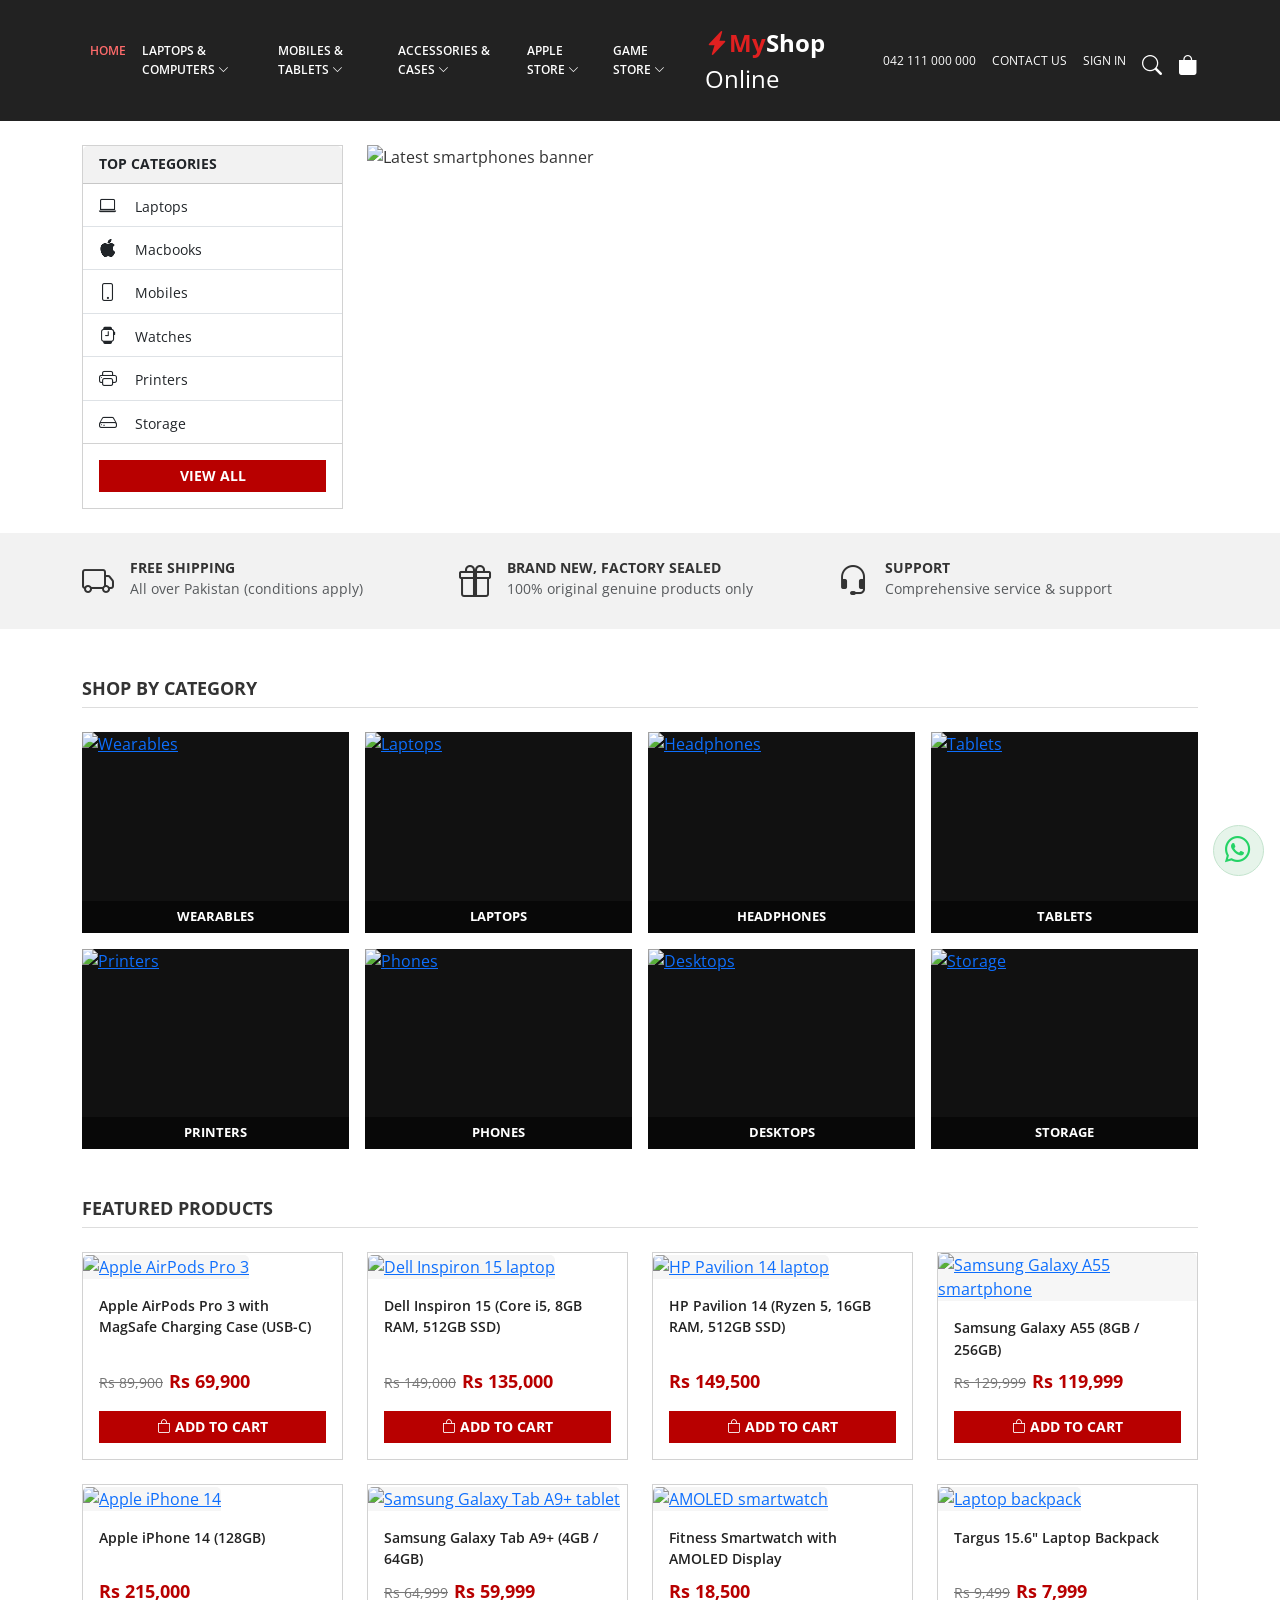
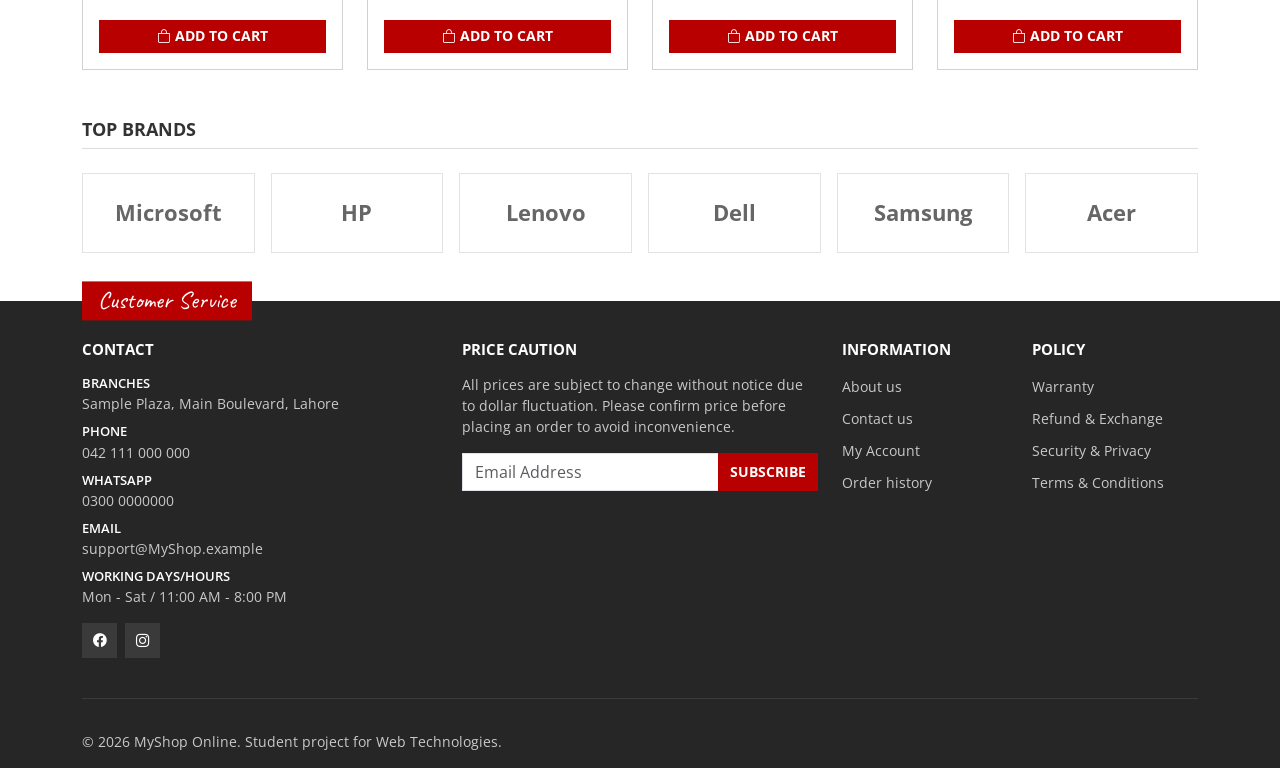
==== midterm/index.html @ 9b7ff3d5 "midterm-baseline" ====
<!DOCTYPE html>
<html lang="en">
<head>
  <meta charset="UTF-8">
  <meta name="viewport" content="width=device-width, initial-scale=1">
  <title>MyShop Online | Laptops, Phones &amp; Gadgets</title>
  <link href="https://fonts.googleapis.com/css2?family=Caveat:wght@600&family=Open+Sans:wght@400;600;700&display=swap" rel="stylesheet">
  <link href="https://cdn.jsdelivr.net/npm/bootstrap@5.3.3/dist/css/bootstrap.min.css" rel="stylesheet">
  <link href="https://cdn.jsdelivr.net/npm/bootstrap-icons@1.11.3/font/bootstrap-icons.min.css" rel="stylesheet">
  <link href="style.css" rel="stylesheet">
</head>

<body>

  
  <nav class="navbar navbar-expand-lg navbar-dark site-nav sticky-top">
    <div class="container-xl">
      <button class="navbar-toggler order-1" type="button" data-bs-toggle="collapse" data-bs-target="#mainNav"
              aria-controls="mainNav" aria-expanded="false" aria-label="Toggle navigation">
        <span class="navbar-toggler-icon"></span>
      </button>

      <a class="brand-logo order-2 mx-auto mx-lg-0" href="index.html">
        <i class="bi bi-lightning-charge-fill brand-accent"></i><span class="brand-accent">My</span>Shop <span class="fw-normal">Online</span>
      </a>

      <div class="nav-utils nav-side d-flex align-items-center gap-3 order-3">
        <span class="d-none d-xl-inline">042 111 000 000</span>
        <a class="d-none d-lg-inline" href="#">Contact Us</a>
        <a class="d-none d-lg-inline" href="#">Sign In</a>
        <a class="icon-link" href="#" aria-label="Search"><i class="bi bi-search"></i></a>
        <a class="icon-link" href="#" aria-label="Cart"><i class="bi bi-bag-fill"></i></a>
      </div>

      <div class="collapse navbar-collapse nav-side order-4 order-lg-1" id="mainNav">
        <ul class="navbar-nav">
          <li class="nav-item"><a class="nav-link active" href="index.html">Home</a></li>
          <li class="nav-item"><a class="nav-link" href="#products">Laptops &amp; Computers <i class="bi bi-chevron-down small"></i></a></li>
          <li class="nav-item"><a class="nav-link" href="#products">Mobiles &amp; Tablets <i class="bi bi-chevron-down small"></i></a></li>
          <li class="nav-item"><a class="nav-link" href="#products">Accessories &amp; Cases <i class="bi bi-chevron-down small"></i></a></li>
          <li class="nav-item"><a class="nav-link" href="#products">Apple Store <i class="bi bi-chevron-down small"></i></a></li>
          <li class="nav-item"><a class="nav-link" href="#products">Game Store <i class="bi bi-chevron-down small"></i></a></li>
        </ul>
      </div>
    </div>
  </nav>


  <main>
        <section class="container-xl mt-4">
      <div class="row g-4">
        <div class="col-12 col-lg-9 order-1 order-lg-2">
          <div id="heroCarousel" class="carousel slide" data-bs-ride="carousel">
            <div class="carousel-indicators">
              <button type="button" data-bs-target="#heroCarousel" data-bs-slide-to="0" class="active" aria-label="Slide 1"></button>
              <button type="button" data-bs-target="#heroCarousel" data-bs-slide-to="1" aria-label="Slide 2"></button>
            </div>
            <div class="carousel-inner">
              <div class="carousel-item active">
                <img src="https://placehold.co/1200x500/5b1a2a/ffffff?text=Latest+Smartphones" class="d-block w-100" alt="Latest smartphones banner">
              </div>
              <div class="carousel-item">
                <img src="https://placehold.co/1200x500/1d3557/ffffff?text=Laptops+for+Work+and+Study" class="d-block w-100" alt="Laptops banner">
              </div>
            </div>
          </div>
        </div>

        <div class="col-12 col-lg-3 order-2 order-lg-1">
          <div class="card category-box rounded-0">
            <div class="card-header">Top Categories</div>
            <ul class="list-group list-group-flush">
              <li class="list-group-item"><i class="bi bi-laptop"></i> Laptops</li>
              <li class="list-group-item"><i class="bi bi-apple"></i> Macbooks</li>
              <li class="list-group-item"><i class="bi bi-phone"></i> Mobiles</li>
              <li class="list-group-item"><i class="bi bi-smartwatch"></i> Watches</li>
              <li class="list-group-item"><i class="bi bi-printer"></i> Printers</li>
              <li class="list-group-item"><i class="bi bi-hdd"></i> Storage</li>
            </ul>
            <div class="card-body">
              <a href="#products" class="btn btn-accent w-100">View all</a>
            </div>
          </div>
        </div>
      </div>
    </section>

        <section class="feature-strip mt-4 py-4">
      <div class="container-xl">
        <div class="row row-cols-md-3 g-3">
          <div class="col d-flex gap-3">
            <i class="bi bi-truck"></i>
            <div>
              <div class="fw-bold text-uppercase small">Free Shipping</div>
              <div class="text-muted small">All over Pakistan (conditions apply)</div>
            </div>
          </div>
          <div class="col d-flex gap-3">
            <i class="bi bi-gift"></i>
            <div>
              <div class="fw-bold text-uppercase small">Brand New, Factory Sealed</div>
              <div class="text-muted small">100% original genuine products only</div>
            </div>
          </div>
          <div class="col d-flex gap-3">
            <i class="bi bi-headset"></i>
            <div>
              <div class="fw-bold text-uppercase small">Support</div>
              <div class="text-muted small">Comprehensive service &amp; support</div>
            </div>
          </div>
        </div>
      </div>
    </section>

        <section class="container-xl mt-5">
      <h2 class="section-title">Shop by Category</h2>
      <div class="category-grid">
        <a class="category-tile" href="#products"><img src="https://placehold.co/600x450/2b2b2b/ffffff?text=Wearables" alt="Wearables"><span>Wearables</span></a>
        <a class="category-tile" href="#products"><img src="https://placehold.co/600x450/6b4f3a/ffffff?text=Laptops" alt="Laptops"><span>Laptops</span></a>
        <a class="category-tile" href="#products"><img src="https://placehold.co/600x450/3a3a3a/ffffff?text=Headphones" alt="Headphones"><span>Headphones</span></a>
        <a class="category-tile" href="#products"><img src="https://placehold.co/600x450/8a5a3c/ffffff?text=Tablets" alt="Tablets"><span>Tablets</span></a>
        <a class="category-tile" href="#products"><img src="https://placehold.co/600x450/7a7a7a/ffffff?text=Printers" alt="Printers"><span>Printers</span></a>
        <a class="category-tile" href="#products"><img src="https://placehold.co/600x450/4a5560/ffffff?text=Phones" alt="Phones"><span>Phones</span></a>
        <a class="category-tile" href="#products"><img src="https://placehold.co/600x450/222a35/ffffff?text=Desktops" alt="Desktops"><span>Desktops</span></a>
        <a class="category-tile" href="#products"><img src="https://placehold.co/600x450/0b3d91/ffffff?text=Storage" alt="Storage"><span>Storage</span></a>
      </div>
    </section>

        <section class="container-xl mt-5" id="products">
      <h2 class="section-title">Featured Products</h2>

      <div class="row row-cols-sm-2 row-cols-lg-4 g-4">

        <div class="col">
          <div class="card h-100 product-card">
            <a href="product.html"><img src="https://placehold.co/600x600/f2f2f2/333333?text=AirPods+Pro+3" class="card-img-top" alt="Apple AirPods Pro 3"></a>
            <div class="card-body d-flex flex-column">
              <a class="product-title mb-2" href="product.html">Apple AirPods Pro 3 with MagSafe Charging Case (USB-C)</a>
              <div class="mt-auto mb-3"><span class="price-old">Rs 89,900</span><span class="price-new">Rs 69,900</span></div>
              <button class="btn btn-accent w-100" type="button"><i class="bi bi-bag"></i> Add to Cart</button>
            </div>
          </div>
        </div>

        <div class="col">
          <div class="card h-100 product-card">
            <a href="#"><img src="https://placehold.co/600x600/f2f2f2/333333?text=Dell+Inspiron+15" class="card-img-top" alt="Dell Inspiron 15 laptop"></a>
            <div class="card-body d-flex flex-column">
              <a class="product-title mb-2" href="#">Dell Inspiron 15 (Core i5, 8GB RAM, 512GB SSD)</a>
              <div class="mt-auto mb-3"><span class="price-old">Rs 149,000</span><span class="price-new">Rs 135,000</span></div>
              <button class="btn btn-accent w-100" type="button"><i class="bi bi-bag"></i> Add to Cart</button>
            </div>
          </div>
        </div>

        <div class="col">
          <div class="card h-100 product-card">
            <a href="#"><img src="https://placehold.co/600x600/f2f2f2/333333?text=HP+Pavilion+14" class="card-img-top" alt="HP Pavilion 14 laptop"></a>
            <div class="card-body d-flex flex-column">
              <a class="product-title mb-2" href="#">HP Pavilion 14 (Ryzen 5, 16GB RAM, 512GB SSD)</a>
              <div class="mt-auto mb-3"><span class="price-new">Rs 149,500</span></div>
              <button class="btn btn-accent w-100" type="button"><i class="bi bi-bag"></i> Add to Cart</button>
            </div>
          </div>
        </div>

        <div class="col">
          <div class="card h-100 product-card">
            <a href="#"><img src="https://placehold.co/600x600/f2f2f2/333333?text=Galaxy+A55" class="card-img-top" alt="Samsung Galaxy A55 smartphone"></a>
            <div class="card-body d-flex flex-column">
              <a class="product-title mb-2" href="#">Samsung Galaxy A55 (8GB / 256GB)</a>
              <div class="mt-auto mb-3"><span class="price-old">Rs 129,999</span><span class="price-new">Rs 119,999</span></div>
              <button class="btn btn-accent w-100" type="button"><i class="bi bi-bag"></i> Add to Cart</button>
            </div>
          </div>
        </div>

        <div class="col">
          <div class="card h-100 product-card">
            <a href="#"><img src="https://placehold.co/600x600/f2f2f2/333333?text=iPhone+14" class="card-img-top" alt="Apple iPhone 14"></a>
            <div class="card-body d-flex flex-column">
              <a class="product-title mb-2" href="#">Apple iPhone 14 (128GB)</a>
              <div class="mt-auto mb-3"><span class="price-new">Rs 215,000</span></div>
              <button class="btn btn-accent w-100" type="button"><i class="bi bi-bag"></i> Add to Cart</button>
            </div>
          </div>
        </div>

        <div class="col">
          <div class="card h-100 product-card">
            <a href="#"><img src="https://placehold.co/600x600/f2f2f2/333333?text=Galaxy+Tab+A9%2B" class="card-img-top" alt="Samsung Galaxy Tab A9+ tablet"></a>
            <div class="card-body d-flex flex-column">
              <a class="product-title mb-2" href="#">Samsung Galaxy Tab A9+ (4GB / 64GB)</a>
              <div class="mt-auto mb-3"><span class="price-old">Rs 64,999</span><span class="price-new">Rs 59,999</span></div>
              <button class="btn btn-accent w-100" type="button"><i class="bi bi-bag"></i> Add to Cart</button>
            </div>
          </div>
        </div>

        <div class="col">
          <div class="card h-100 product-card">
            <a href="#"><img src="https://placehold.co/600x600/f2f2f2/333333?text=Smartwatch" class="card-img-top" alt="AMOLED smartwatch"></a>
            <div class="card-body d-flex flex-column">
              <a class="product-title mb-2" href="#">Fitness Smartwatch with AMOLED Display</a>
              <div class="mt-auto mb-3"><span class="price-new">Rs 18,500</span></div>
              <button class="btn btn-accent w-100" type="button"><i class="bi bi-bag"></i> Add to Cart</button>
            </div>
          </div>
        </div>

        <div class="col">
          <div class="card h-100 product-card">
            <a href="#"><img src="https://placehold.co/600x600/f2f2f2/333333?text=Laptop+Backpack" class="card-img-top" alt="Laptop backpack"></a>
            <div class="card-body d-flex flex-column">
              <a class="product-title mb-2" href="#">Targus 15.6" Laptop Backpack</a>
              <div class="mt-auto mb-3"><span class="price-old">Rs 9,499</span><span class="price-new">Rs 7,999</span></div>
              <button class="btn btn-accent w-100" type="button"><i class="bi bi-bag"></i> Add to Cart</button>
            </div>
          </div>
        </div>

      </div>
    </section>

        <section class="container-xl mt-5">
      <h2 class="section-title">Top Brands</h2>
      <div class="row row-cols-2 row-cols-md-3 row-cols-lg-6 g-3">
        <div class="col"><div class="brand-chip">Microsoft</div></div>
        <div class="col"><div class="brand-chip">HP</div></div>
        <div class="col"><div class="brand-chip">Lenovo</div></div>
        <div class="col"><div class="brand-chip">Dell</div></div>
        <div class="col"><div class="brand-chip">Samsung</div></div>
        <div class="col"><div class="brand-chip">Acer</div></div>
      </div>
    </section>
  </main>

    <footer class="site-footer">
    <div class="container-xl">
      <span class="cs-tab">Customer Service</span>

      <div class="row g-4 pb-4">
        <div class="col-12 col-lg-4">
          <h5 class="mb-3">Contact</h5>
          <p class="label">Branches</p>
          <p class="small mb-2">Sample Plaza, Main Boulevard, Lahore</p>
          <p class="label">Phone</p>
          <p class="small mb-2">042 111 000 000</p>
          <p class="label">WhatsApp</p>
          <p class="small mb-2">0300 0000000</p>
          <p class="label">Email</p>
          <p class="small mb-2">support@MyShop.example</p>
          <p class="label">Working days/hours</p>
          <p class="small mb-3">Mon - Sat / 11:00 AM - 8:00 PM</p>
          <a class="social-btn me-1" href="#" aria-label="Facebook"><i class="bi bi-facebook"></i></a>
          <a class="social-btn" href="#" aria-label="Instagram"><i class="bi bi-instagram"></i></a>
        </div>

        <div class="col-12 col-lg-4">
          <h5 class="mb-3">Price Caution</h5>
          <p class="small">All prices are subject to change without notice due to dollar fluctuation. Please confirm price before placing an order to avoid inconvenience.</p>
          <form class="input-group mt-3">
            <input type="email" class="form-control rounded-0" placeholder="Email Address" aria-label="Email address">
            <button class="btn btn-accent" type="button">Subscribe</button>
          </form>
        </div>

        <div class="col-6 col-lg-2">
          <h5 class="mb-3">Information</h5>
          <ul class="list-unstyled">
            <li class="mb-2"><a href="#">About us</a></li>
            <li class="mb-2"><a href="#">Contact us</a></li>
            <li class="mb-2"><a href="#">My Account</a></li>
            <li class="mb-2"><a href="#">Order history</a></li>
          </ul>
        </div>

        <div class="col-6 col-lg-2">
          <h5 class="mb-3">Policy</h5>
          <ul class="list-unstyled">
            <li class="mb-2"><a href="#">Warranty</a></li>
            <li class="mb-2"><a href="#">Refund &amp; Exchange</a></li>
            <li class="mb-2"><a href="#">Security &amp; Privacy</a></li>
            <li class="mb-2"><a href="#">Terms &amp; Conditions</a></li>
          </ul>
        </div>
      </div>

      <hr class="border-secondary">
      <p class="small py-3 mb-0">&copy; 2026 MyShop Online. Student project for Web Technologies.</p>
    </div>
  </footer>

  <a class="whatsapp-float" href="#" aria-label="Chat on WhatsApp"><i class="bi bi-whatsapp"></i></a>

  <script src="https://cdn.jsdelivr.net/npm/bootstrap@5.3.3/dist/js/bootstrap.bundle.min.js"></script>
</body>
</html>
---- midterm/style.css ----
:root {
  --accent: #b80000;
  --accent-dark: #8f0000;
  --nav-bg: #222222;
  --footer-bg: #262626;
  --tab-blue: #2a9fd8;
  --muted-bg: #f2f2f2;
}

body {
  font-family: 'Open Sans', sans-serif;
  color: #333;
  background: #fff;
}

.site-nav {
  background: var(--nav-bg);
  padding: 0.6rem 0;
}

.site-nav .nav-link {
  color: #fff;
  font-size: 0.78rem;
  font-weight: 600;
  text-transform: uppercase;
  padding: 0.35rem 0.6rem;
}

.site-nav .nav-link:hover,
.site-nav .nav-link.active {
  color: #ff6b6b;
}

.brand-logo {
  font-size: 1.5rem;
  font-weight: 700;
  color: #fff;
  text-decoration: none;
  padding: 15px;
}

.brand-logo .brand-accent {
  color: #e02020;
}

.nav-utils {
  color: #fff;
  font-size: 0.72rem;
  text-transform: uppercase;
  white-space: nowrap;
}

.nav-utils a {
  color: #fff;
  text-decoration: none;
}

.icon-link {
  font-size: 1.25rem;
}

@media (min-width: 992px) {
  .nav-side {
    flex: 1 1 0;
  }
  .nav-utils {
    justify-content: flex-end;
  }
}

.btn-accent {
  background: var(--accent);
  color: #fff;
  border: 0;
  border-radius: 0;
  font-weight: 700;
  font-size: 0.85rem;
  text-transform: uppercase;
}

.btn-accent:is(:hover, :focus) {
  background: var(--accent-dark);
  color: #fff;
}

.category-box .card-header {
  background: var(--muted-bg);
  font-weight: 700;
  font-size: 0.85rem;
  text-transform: uppercase;
}

.category-box .list-group-item {
  font-size: 0.9rem;
  border-left: 0;
  border-right: 0;
}

.category-box .list-group-item i {
  width: 2rem;
  display: inline-block;
  font-size: 1.1rem;
}

.feature-strip {
  background: var(--muted-bg);
}

.feature-strip i {
  font-size: 2rem;
}

.section-title {
  font-size: 1.15rem;
  font-weight: 700;
  text-transform: uppercase;
  padding-bottom: 0.5rem;
  border-bottom: 1px solid #ddd;
  margin-bottom: 1.5rem;
}

.category-grid {
  display: grid;
  grid-template-columns: repeat(2, 1fr);
  gap: 1rem;
}

@media (min-width: 768px) {
  .category-grid {
    grid-template-columns: repeat(4, 1fr);
  }
}

.category-tile {
  position: relative;
  display: block;
  overflow: hidden;
  background: #111;
}

.category-tile img {
  width: 100%;
  display: block;
  aspect-ratio: 4 / 3;
  object-fit: cover;
}

.category-tile span {
  position: absolute;
  left: 0;
  right: 0;
  bottom: 0;
  padding: 0.4rem;
  text-align: center;
  color: #fff;
  font-size: 0.8rem;
  font-weight: 700;
  text-transform: uppercase;
  background: rgba(0, 0, 0, 0.55);
}

.product-card {
  border-radius: 0;
  transition: box-shadow 0.2s ease;
}

.product-card:hover {
  box-shadow: 0 0.5rem 1.2rem rgba(0, 0, 0, 0.15);
}

.product-card img {
  aspect-ratio: 1 / 1;
  object-fit: contain;
  background: #f6f6f6;
}

.product-title {
  font-size: 0.9rem;
  font-weight: 600;
  color: #222;
  text-decoration: none;
}

.price-old {
  color: #777;
  text-decoration: line-through;
  font-size: 0.85rem;
  margin-right: 0.4rem;
}

.price-new {
  color: var(--accent);
  font-weight: 700;
  font-size: 1.1rem;
}

.brand-chip {
  display: flex;
  align-items: center;
  justify-content: center;
  height: 80px;
  font-size: 1.4rem;
  font-weight: 700;
  color: #666;
  border: 1px solid #e3e3e3;
  background: #fff;
}

.breadcrumb-bar {
  background: var(--nav-bg);
  color: #fff;
  font-size: 0.85rem;
}

.breadcrumb-bar a {
  color: #fff;
  text-decoration: none;
}

.gallery-main {
  border: 1px solid #ddd;
  padding: 1rem;
  text-align: center;
}

.gallery-thumbs img {
  width: 72px;
  height: 72px;
  object-fit: contain;
  border: 1px solid #ddd;
  background: #f6f6f6;
}

.gallery-thumbs img.active {
  border: 2px solid var(--accent);
}

.product-price .price-new {
  font-size: 1.6rem;
}

.qty-group {
  width: 140px;
}

.product-tabs .nav-link {
  color: #999;
  font-weight: 700;
  font-size: 0.85rem;
  text-transform: uppercase;
  border: 0;
  border-bottom: 3px solid transparent;
  border-radius: 0;
}

.product-tabs .nav-link.active {
  color: #333;
  border-bottom-color: var(--tab-blue);
}

.disclaimer {
  font-size: 0.75rem;
  color: #444;
}

.site-footer {
  background: var(--footer-bg);
  color: #c9c9c9;
  margin-top: 3rem;
}

.site-footer h5 {
  color: #fff;
  font-size: 0.95rem;
  font-weight: 700;
  text-transform: uppercase;
}

.site-footer .label {
  color: #fff;
  font-size: 0.8rem;
  font-weight: 600;
  text-transform: uppercase;
  margin-bottom: 0;
}

.site-footer a {
  color: #c9c9c9;
  text-decoration: none;
  font-size: 0.85rem;
}

.site-footer a:hover {
  color: #fff;
  text-decoration: underline;
}

.cs-tab {
  display: inline-block;
  background: var(--accent);
  color: #fff;
  font-family: 'Caveat', cursive;
  font-size: 1.5rem;
  padding: 0.1rem 1rem;
  transform: translateY(-50%);
}

.social-btn {
  display: inline-flex;
  align-items: center;
  justify-content: center;
  width: 2.2rem;
  height: 2.2rem;
  background: #3a3a3a;
  color: #fff !important;
}

.whatsapp-float {
  position: fixed;
  right: 1rem;
  bottom: 1.5rem;
  width: 3.2rem;
  height: 3.2rem;
  border-radius: 50%;
  display: flex;
  align-items: center;
  justify-content: center;
  background: #e6f4ea;
  border: 1px solid #c3e3cd;
  color: #25d366;
  font-size: 1.6rem;
  z-index: 1030;
}
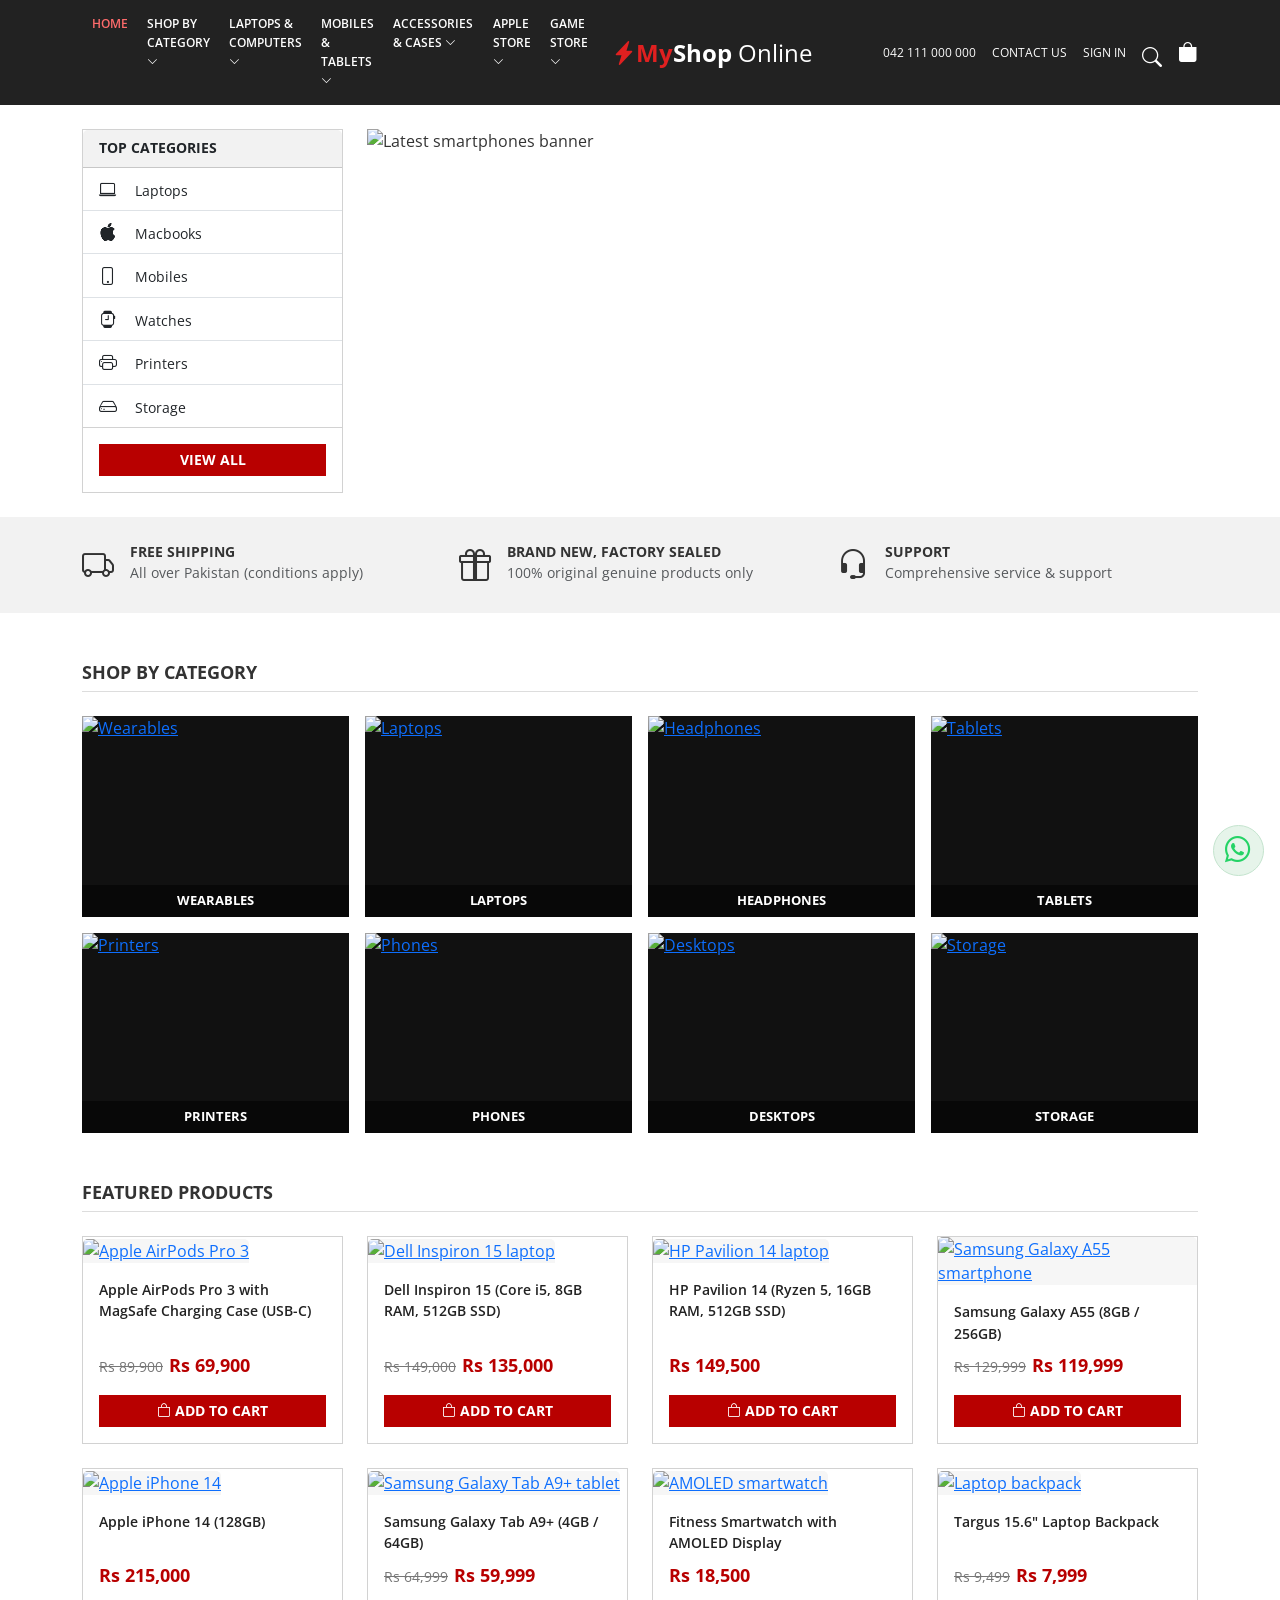
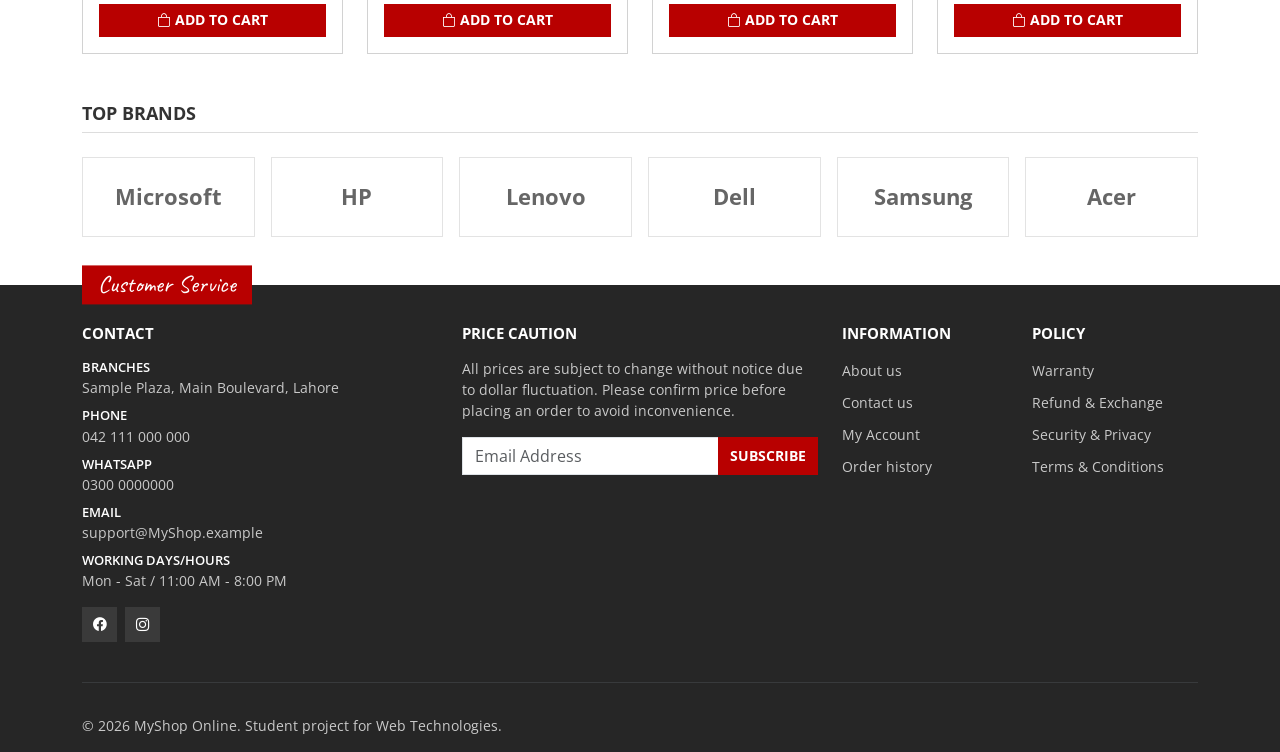
==== commit 251f3abb: "MidtermFinal" ====
--- a/midterm/index.html
+++ b/midterm/index.html
@@ -13,7 +13,7 @@
 <body>
 
   
-  <nav class="navbar navbar-expand-lg navbar-dark site-nav sticky-top">
+  <nav class="navbar navbar-dark site-nav sticky-top">
     <div class="container-xl">
       <button class="navbar-toggler order-1" type="button" data-bs-toggle="collapse" data-bs-target="#mainNav"
               aria-controls="mainNav" aria-expanded="false" aria-label="Toggle navigation">
@@ -29,12 +29,130 @@
         <a class="d-none d-lg-inline" href="#">Contact Us</a>
         <a class="d-none d-lg-inline" href="#">Sign In</a>
         <a class="icon-link" href="#" aria-label="Search"><i class="bi bi-search"></i></a>
-        <a class="icon-link" href="#" aria-label="Cart"><i class="bi bi-bag-fill"></i></a>
+        <div class="cart-wrap">
+          <a class="icon-link cart-link" id="cartLink" href="checkout.html" aria-label="Cart" aria-expanded="false" aria-controls="miniCart"><i class="bi bi-bag-fill"></i><span class="cart-badge" id="cartBadge" hidden>0</span></a>
+          <div class="mini-cart" id="miniCart" hidden>
+            <h2 class="mini-cart-title">Your cart</h2>
+            <p class="text-muted mb-3" id="cartEmpty">Your cart is empty.</p>
+            <ul id="cartList"></ul>
+            <div class="mini-cart-total"><span>Total</span><span id="cartTotal">Rs 0</span></div>
+            <a class="btn btn-accent w-100" href="checkout.html">Checkout</a>
+          </div>
+        </div>
       </div>
 
       <div class="collapse navbar-collapse nav-side order-4 order-lg-1" id="mainNav">
         <ul class="navbar-nav">
           <li class="nav-item"><a class="nav-link active" href="index.html">Home</a></li>
+          <li class="nav-item mega-item">
+            <a class="nav-link mega-toggle" href="#products">Shop by Category <i class="bi bi-chevron-down small"></i></a>
+            <div class="mega-panel">
+              <div class="container-xl mega-grid">
+            <div class="mega-col">
+              <h3 class="mega-heading">Laptops &amp; Computers</h3>
+              <ul class="list-unstyled mb-0">
+                  <li><a href="#products">Gaming Laptops</a></li>
+                  <li><a href="#products">Business Laptops</a></li>
+                  <li><a href="#products">MacBooks</a></li>
+                  <li><a href="#products">Chromebooks</a></li>
+                  <li><a href="#products">Desktop PCs</a></li>
+              </ul>
+            </div>
+            <div class="mega-col">
+              <h3 class="mega-heading">Mobiles &amp; Tablets</h3>
+              <ul class="list-unstyled mb-0">
+                  <li><a href="#products">Smartphones</a></li>
+                  <li><a href="#products">iPhones</a></li>
+                  <li><a href="#products">Samsung Galaxy</a></li>
+                  <li><a href="#products">Tablets</a></li>
+                  <li><a href="#products">Power Banks</a></li>
+              </ul>
+            </div>
+            <div class="mega-col">
+              <h3 class="mega-heading">Audio &amp; Wearables</h3>
+              <ul class="list-unstyled mb-0">
+                  <li><a href="product.html">AirPods</a></li>
+                  <li><a href="#products">Headphones</a></li>
+                  <li><a href="#products">Bluetooth Speakers</a></li>
+                  <li><a href="#products">Smartwatches</a></li>
+                  <li><a href="#products">Fitness Bands</a></li>
+              </ul>
+            </div>
+            <div class="mega-col">
+              <h3 class="mega-heading">Computer Accessories</h3>
+              <ul class="list-unstyled mb-0">
+                  <li><a href="#products">Keyboards &amp; Mice</a></li>
+                  <li><a href="#products">Monitors</a></li>
+                  <li><a href="#products">Printers</a></li>
+                  <li><a href="#products">Storage Drives</a></li>
+                  <li><a href="#products">Webcams</a></li>
+              </ul>
+            </div>
+            <div class="mega-col">
+              <h3 class="mega-heading">Game Store</h3>
+              <ul class="list-unstyled mb-0">
+                  <li><a href="#products">Consoles</a></li>
+                  <li><a href="#products">Controllers</a></li>
+                  <li><a href="#products">PC Games</a></li>
+                  <li><a href="#products">Gaming Headsets</a></li>
+                  <li><a href="#products">Gaming Chairs</a></li>
+              </ul>
+            </div>
+              </div>
+            </div>
+            <div class="mega-accordion">
+            <details class="mega-details">
+              <summary>Laptops &amp; Computers</summary>
+              <ul class="list-unstyled mb-0">
+                <li><a href="#products">Gaming Laptops</a></li>
+                <li><a href="#products">Business Laptops</a></li>
+                <li><a href="#products">MacBooks</a></li>
+                <li><a href="#products">Chromebooks</a></li>
+                <li><a href="#products">Desktop PCs</a></li>
+              </ul>
+            </details>
+            <details class="mega-details">
+              <summary>Mobiles &amp; Tablets</summary>
+              <ul class="list-unstyled mb-0">
+                <li><a href="#products">Smartphones</a></li>
+                <li><a href="#products">iPhones</a></li>
+                <li><a href="#products">Samsung Galaxy</a></li>
+                <li><a href="#products">Tablets</a></li>
+                <li><a href="#products">Power Banks</a></li>
+              </ul>
+            </details>
+            <details class="mega-details">
+              <summary>Audio &amp; Wearables</summary>
+              <ul class="list-unstyled mb-0">
+                <li><a href="product.html">AirPods</a></li>
+                <li><a href="#products">Headphones</a></li>
+                <li><a href="#products">Bluetooth Speakers</a></li>
+                <li><a href="#products">Smartwatches</a></li>
+                <li><a href="#products">Fitness Bands</a></li>
+              </ul>
+            </details>
+            <details class="mega-details">
+              <summary>Computer Accessories</summary>
+              <ul class="list-unstyled mb-0">
+                <li><a href="#products">Keyboards &amp; Mice</a></li>
+                <li><a href="#products">Monitors</a></li>
+                <li><a href="#products">Printers</a></li>
+                <li><a href="#products">Storage Drives</a></li>
+                <li><a href="#products">Webcams</a></li>
+              </ul>
+            </details>
+            <details class="mega-details">
+              <summary>Game Store</summary>
+              <ul class="list-unstyled mb-0">
+                <li><a href="#products">Consoles</a></li>
+                <li><a href="#products">Controllers</a></li>
+                <li><a href="#products">PC Games</a></li>
+                <li><a href="#products">Gaming Headsets</a></li>
+                <li><a href="#products">Gaming Chairs</a></li>
+              </ul>
+            </details>
+            </div>
+          </li>
           <li class="nav-item"><a class="nav-link" href="#products">Laptops &amp; Computers <i class="bi bi-chevron-down small"></i></a></li>
           <li class="nav-item"><a class="nav-link" href="#products">Mobiles &amp; Tablets <i class="bi bi-chevron-down small"></i></a></li>
           <li class="nav-item"><a class="nav-link" href="#products">Accessories &amp; Cases <i class="bi bi-chevron-down small"></i></a></li>
@@ -295,5 +413,6 @@
   <a class="whatsapp-float" href="#" aria-label="Chat on WhatsApp"><i class="bi bi-whatsapp"></i></a>
 
   <script src="https://cdn.jsdelivr.net/npm/bootstrap@5.3.3/dist/js/bootstrap.bundle.min.js"></script>
+  <script src="script.js"></script>
 </body>
 </html>
--- a/midterm/style.css
+++ b/midterm/style.css
@@ -5,6 +5,7 @@
   --footer-bg: #262626;
   --tab-blue: #2a9fd8;
   --muted-bg: #f2f2f2;
+  --mega-accent: hsl(326, 70%, 45%);
 }
 
 body {
@@ -16,6 +17,7 @@
 .site-nav {
   background: var(--nav-bg);
   padding: 0.6rem 0;
+  z-index: 1040;
 }
 
 .site-nav .nav-link {
@@ -331,3 +333,300 @@
   font-size: 1.6rem;
   z-index: 1030;
 }
+
+.mega-panel {
+  display: none;
+}
+
+.mega-accordion details {
+  border-top: 1px solid #444;
+}
+
+.mega-accordion summary {
+  cursor: pointer;
+  color: #fff;
+  font-size: 0.78rem;
+  font-weight: 600;
+  text-transform: uppercase;
+  padding: 0.5rem 0.6rem 0.5rem 1.2rem;
+}
+
+.mega-accordion ul {
+  padding: 0 0 0.5rem 2.2rem;
+}
+
+.mega-accordion a {
+  display: block;
+  color: #c9c9c9;
+  font-size: 0.85rem;
+  text-decoration: none;
+  padding: 0.25rem 0;
+}
+
+.mega-accordion a:hover,
+.mega-accordion a:focus-visible {
+  color: #fff;
+  text-decoration: underline;
+  text-decoration-color: var(--mega-accent);
+}
+
+@media (min-width: 698px) {
+  .site-nav .navbar-toggler {
+    display: none;
+  }
+
+  .site-nav .navbar-collapse {
+    display: flex !important;
+  }
+
+  .site-nav .navbar-nav {
+    flex-direction: row;
+    flex-wrap: wrap;
+  }
+
+  .mega-accordion {
+    display: none;
+  }
+
+  .mega-panel {
+    display: block;
+    position: absolute;
+    top: 100%;
+    left: 0;
+    right: 0;
+    background: var(--nav-bg);
+    border-top: 3px solid var(--mega-accent);
+    padding: 1.5rem 0;
+    box-shadow: 0 0.75rem 1.5rem rgba(0, 0, 0, 0.35);
+    visibility: hidden;
+    opacity: 0;
+    pointer-events: none;
+    transition: opacity 0.15s ease;
+  }
+
+  .mega-item:hover .mega-panel,
+  .mega-item:focus-within .mega-panel {
+    visibility: visible;
+    opacity: 1;
+    pointer-events: auto;
+  }
+
+  .mega-item:hover::after {
+    content: "";
+    position: absolute;
+    width: 12rem;
+    height: 2.25rem;
+  }
+
+  .mega-item:hover > .mega-toggle,
+  .mega-item:focus-within > .mega-toggle {
+    color: #ff6b6b;
+  }
+
+  .mega-grid {
+    display: grid;
+    grid-template-columns: repeat(5, 1fr);
+    gap: 1.5rem;
+  }
+
+  .mega-heading {
+    font-size: 0.85rem;
+    font-weight: 700;
+    text-transform: uppercase;
+    color: #fff;
+    padding-bottom: 0.5rem;
+    margin-bottom: 0.75rem;
+    border-bottom: 2px solid var(--mega-accent);
+  }
+
+  .mega-col a {
+    display: block;
+    color: #c9c9c9;
+    font-size: 0.85rem;
+    text-decoration: none;
+    padding: 0.3rem 0;
+  }
+
+  .mega-col a:hover,
+  .mega-col a:focus-visible {
+    color: #fff;
+    text-decoration: underline;
+    text-decoration-color: var(--mega-accent);
+    text-underline-offset: 0.25rem;
+  }
+}
+
+@media (min-width: 992px) {
+  .site-nav .container-xl {
+    flex-wrap: nowrap;
+  }
+
+  .site-nav .navbar-nav {
+    flex-wrap: nowrap;
+  }
+}
+
+.cart-wrap {
+  position: relative;
+}
+
+.cart-link {
+  position: relative;
+  display: inline-block;
+}
+
+.cart-badge {
+  position: absolute;
+  top: -0.45rem;
+  right: -0.7rem;
+  min-width: 1.1rem;
+  height: 1.1rem;
+  padding: 0 0.25rem;
+  border-radius: 999px;
+  background: var(--mega-accent);
+  color: #fff;
+  font-size: 0.65rem;
+  font-weight: 700;
+  line-height: 1.1rem;
+  text-align: center;
+}
+
+.mini-cart {
+  position: absolute;
+  top: calc(100% + 0.75rem);
+  right: 0;
+  width: min(20rem, 90vw);
+  padding: 1rem;
+  background: #fff;
+  color: #333;
+  border: 1px solid #ddd;
+  box-shadow: 0 0.5rem 1.2rem rgba(0, 0, 0, 0.25);
+  font-size: 0.85rem;
+  text-transform: none;
+  white-space: normal;
+}
+
+.mini-cart-title {
+  font-size: 0.95rem;
+  font-weight: 700;
+  text-transform: uppercase;
+  margin-bottom: 0.75rem;
+}
+
+.mini-cart ul {
+  list-style: none;
+  padding: 0;
+  margin: 0 0 0.75rem;
+  max-height: 14rem;
+  overflow-y: auto;
+}
+
+.mini-cart li {
+  display: flex;
+  justify-content: space-between;
+  align-items: center;
+  gap: 0.75rem;
+  padding: 0.5rem 0;
+  border-bottom: 1px solid #eee;
+}
+
+.mini-cart .item-name {
+  display: block;
+  font-weight: 600;
+}
+
+.mini-cart .item-price {
+  color: var(--accent);
+  font-weight: 700;
+}
+
+.mini-cart .btn-remove {
+  flex-shrink: 0;
+  border: 1px solid var(--accent);
+  background: #fff;
+  color: var(--accent);
+  font-size: 0.75rem;
+  padding: 0.2rem 0.5rem;
+}
+
+.mini-cart .btn-remove:hover {
+  background: var(--accent);
+  color: #fff;
+}
+
+.mini-cart-total {
+  display: flex;
+  justify-content: space-between;
+  font-weight: 700;
+  margin-bottom: 0.75rem;
+}
+
+.btn-accent:disabled {
+  background: #777;
+  color: #fff;
+}
+
+.checkout-fields {
+  display: grid;
+  gap: 1.5rem;
+}
+
+.checkout-fields fieldset {
+  min-width: 0;
+  padding: 1rem 1.25rem 0.25rem;
+  border: 1px solid #ddd;
+}
+
+.checkout-fields legend {
+  float: none;
+  width: auto;
+  padding: 0 0.5rem;
+  font-size: 0.95rem;
+  font-weight: 700;
+  text-transform: uppercase;
+}
+
+.field {
+  display: grid;
+  gap: 0.25rem;
+  margin-bottom: 1rem;
+}
+
+.field label {
+  font-size: 0.85rem;
+  font-weight: 600;
+}
+
+.field-msg {
+  display: none;
+  color: #c00;
+  font-size: 0.78rem;
+}
+
+.checkout-form input:user-invalid,
+.checkout-form select:user-invalid {
+  border-color: #c00;
+  box-shadow: 0 0 0 0.15rem rgba(204, 0, 0, 0.15);
+}
+
+.checkout-form input:user-invalid + .field-msg,
+.checkout-form select:user-invalid + .field-msg {
+  display: block;
+}
+
+@media (min-width: 698px) {
+  .checkout-fields {
+    grid-template-columns: 1fr 1fr;
+    align-items: start;
+  }
+
+  .field {
+    grid-template-columns: 7rem 1fr;
+    column-gap: 1rem;
+    align-items: center;
+  }
+
+  .field-msg {
+    grid-column: 2;
+  }
+}
